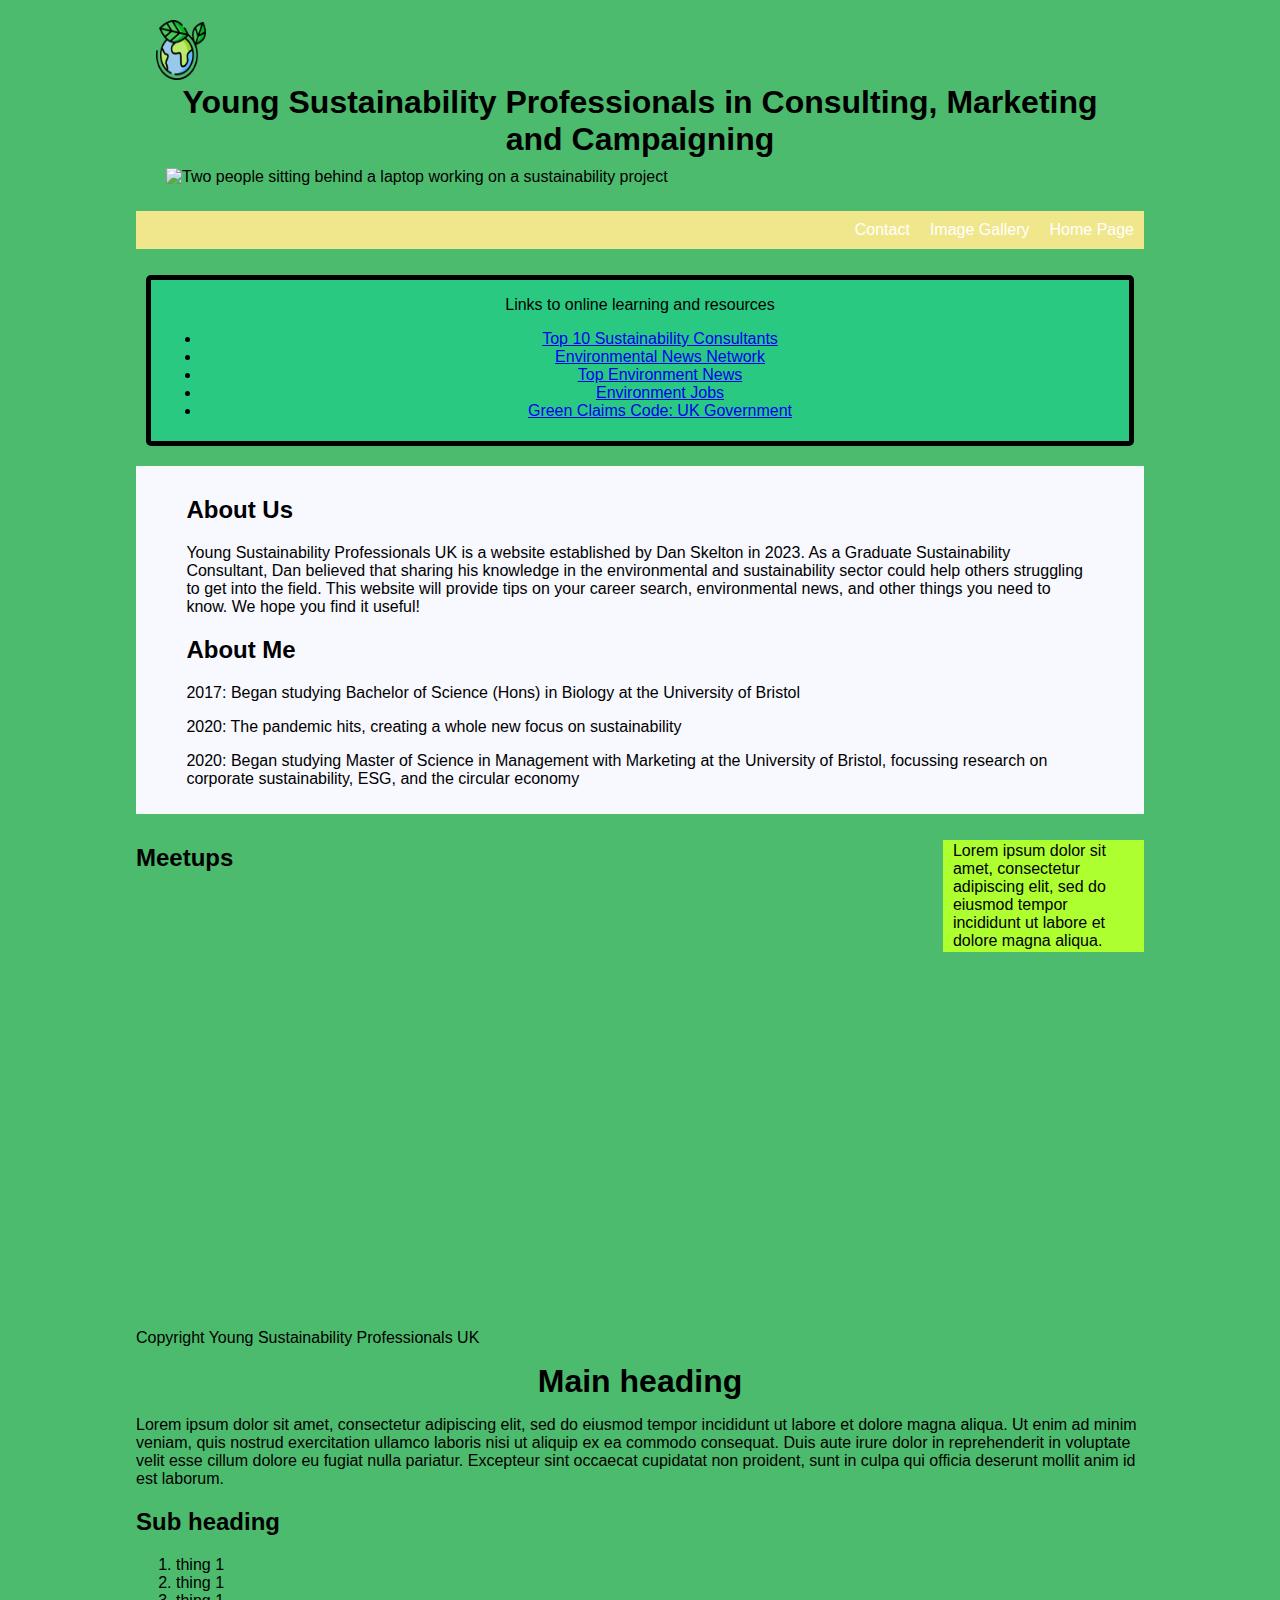
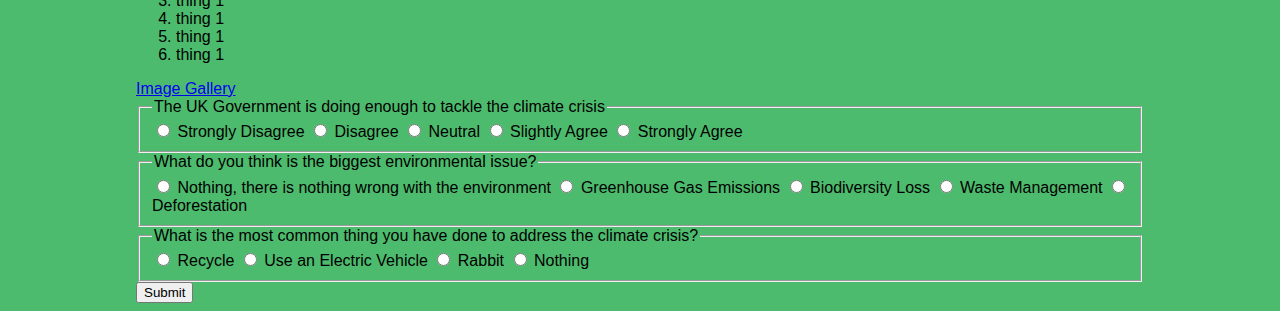
==== index.html @ 10ea26a8 "Add files via upload" ====
<!DOCTYPE html>

<html lang="en-gb">

<head>
    
<title>Home Page</title>

<meta charset="utf-8">

<meta name="viewport" content="width=device-width,initial-scale=1.0">

<meta name="description" content="Home page for Young Professionals working in Sustainability Consulting & Sustainability Marketing">
<meta name="keywords" content="sustainability, environmental social governance, CSR, corporate social responsibility, ESG, net zero, carbon, consultancy, environmental science, greenwashing, green marketing, communications, marketing, public relations, consultants, careers, career advice, graduates, graduate scheme, young professionals, green buildings, recycle, recycling, environmental, ecology, climate change, circular economy, climate news, biodiversity, jobs, job tips, climate tech, electric vehicles, EVs, environmental news">

<link rel="icon" type="image/png" href="planet-earth.png" style = "width:50px; height:60px;">

<link rel="stylesheet" href="style.css">
<link rel="stylesheet" href="style2.css">
<script src="script.js"></script>

</head>



<body> 

    


     <header class="header"> 

        <img src="planet-earth.png" alt="Logo" style= "width:50px; height:60px;">

        <h1> Young Sustainability Professionals in Consulting, Marketing and Campaigning </h1>

        <img id="home-image" src="https://back.3blmedia.com/sites/default/files/styles/ratio_3_2/public/triplepundit/wide/sustainability-consulting.jpg" alt="Two people sitting behind a laptop working on a sustainability project">


     </header>

     <nav class="nav"> 

         <ul>
    
            <li> Home Page </li>
            <li> Image Gallery </li>
            <li> Contact </li>



         </ul>
     



     </nav>


     <main class="grid-container">


         <section class="grid-item-1">

             <h2> About Us </h2>
                 <p>   Young Sustainability Professionals UK is a website established by Dan Skelton in 2023. As a Graduate Sustainability Consultant, Dan believed that sharing his knowledge in the environmental and sustainability sector could help others struggling to get into the field. 
                 This website will provide tips on your career search, environmental news, and other things you need to know. We hope you find it useful! </p>


            <h2> About Me </h2>
                 <p> 2017: Began studying Bachelor of Science (Hons) in Biology at the University of Bristol </p>
                 <p> 2020: The pandemic hits, creating a whole new focus on sustainability </p>
                 <p> 2020: Began studying Master of Science in Management with Marketing at the University of Bristol, focussing research on corporate sustainability, ESG, and the circular economy</p>
            




         </section>

         <h2> Meetups</h2>

         <p class="grid-item-3"> Lorem ipsum dolor sit amet, consectetur adipiscing elit, 
              sed do eiusmod tempor incididunt ut labore et dolore magna aliqua. </p>

         <section class="grid-item-2">



            <iframe width="560" height="315" src="https://www.youtube.com/embed/PO9IYVHEWyw?si=kNmO4LmiDdNYXeu-" title="YouTube video player" frameborder="0" allow="accelerometer; autoplay; clipboard-write; encrypted-media; gyroscope; picture-in-picture; web-share" allowfullscreen></iframe>

            
         </section>


         <!-- <section class="grid-item-3"> </section> -->
         

         <aside class="grid-item-4">
            <p> Links to online learning and resources </p>

            <ul> 

                <li> <a  href="https://sustainabilitymag.com/top10/top-10-sustainability-consultants" target="_blank">Top 10 Sustainability Consultants</a> </li>
                <li> <a  href="https://www.enn.com/" target="_blank">Environmental News Network</a> </li>
                <li> <a  href="https://www.sciencedaily.com/news/top/environment/" target="_blank">Top Environment News</a> </li>
                <li> <a  href="https://www.environmentjob.co.uk/jobs" target="_blank">Environment Jobs</a> </li>
                <li> <a  href="https://greenclaims.campaign.gov.uk/" target="_blank">Green Claims Code: UK Government </a> </li>
                



            </ul>





         </aside>



     </main>

     <footer>


          <p> Copyright Young Sustainability Professionals UK </p>

     </footer>

       



     <h1> 

     Main heading

     </h1>
     
        <p> Lorem ipsum dolor sit amet, consectetur adipiscing elit, 
        sed do eiusmod tempor incididunt ut labore et dolore magna aliqua. 
        Ut enim ad minim veniam, quis nostrud exercitation ullamco laboris 
        nisi ut aliquip ex ea commodo consequat. Duis aute irure dolor in reprehenderit 
        in voluptate velit esse cillum dolore eu fugiat nulla pariatur. 
        Excepteur sint occaecat cupidatat non proident, sunt in culpa qui 
        officia deserunt mollit anim id est laborum.</p>

     <h2> Sub heading</h2>

     <ol>
         <li>thing 1</li>
         <li>thing 1</li>
         <li>thing 1</li>
         <li>thing 1</li>
         <li>thing 1</li>
         <li>thing 1</li>
     </ol>

     <a href="gallery.html"> Image Gallery </a>

     <br>


     <main class="grid-container">


        <section class="quiz">


            <form name="quiz">


                <fieldset>
                    <legend> The UK Government is doing enough to tackle the climate crisis</legend>

                    <input type="radio" name="sustainability" id="Strongly disagree" value="Strongly disagree">
                    <label for="Strongly disagree">Strongly Disagree</label>

                    <input type="radio" name="sustainability" id="Disagree" value="Disagree">
                    <label for="Disagree">Disagree</label>

                    <input type="radio" name="sustainability" id="Neutral" value="Neutral">
                    <label for="Neutral">Neutral</label>

                    <input type="radio" name="sustainability" id="Slightly agree" value="Slightly agree">
                    <label for="Slightly Agree">Slightly Agree</label>

                    <input type="radio" name="sustainability" id="Strongly agree" value="Strongly agree">
                    <label for="Strongly agree">Strongly Agree</label>

                </fieldset>

                <fieldset>
                    <legend> What do you think is the biggest environmental issue?</legend>

                    <input type="radio" name="environmental issues" id="Nothing, there is nothing wrong with the environment" value="Nothing, there is nothing wrong with the environment">
                    <label for="Nothing, there is nothing wrong with the environment">Nothing, there is nothing wrong with the environment</label>

                    <input type="radio" name="environmental issues" id="greenhouse gas emissions" value="greenhouse gas emissions">
                    <label for="greenhouse gas emissions">Greenhouse Gas Emissions</label>

                    <input type="radio" name="environmental issues" id="Biodiversity Loss" value="Biodiversity Loss">
                    <label for="Biodiversity Loss">Biodiversity Loss</label>

                    <input type="radio" name="environmental issues" id="Waste management" value="Waste management">
                    <label for="Waste Management">Waste Management</label>

                    <input type="radio" name="environmental issues" id="Deforestation" value="Deforestation">
                    <label for="Deforestation">Deforestation</label>

                </fieldset>

                <fieldset>

                    <legend> What is the most common thing you have done to address the climate crisis?</legend>

                    <input type="radio" name="Environmental Behaviours" id="Recycle" value="Recycle">
                    <label for="Recycle">Recycle</label>

                    <input type="radio" name="Environmental Behaviours" id="Use an electric vehicle" value="Use an electric vehicle">
                    <label for="Use an electric vehicle">Use an Electric Vehicle</label>
                    
                    <input type="radio" name="Environmental Behaviours" id="rabbit" value="rabbit">
                    <label for="rabbit">Rabbit</label>

                    <input type="radio" name="Environmental Behaviours" id="Nothing" value="Nothing">
                    <label for="Nothing">Nothing</label>
                </fieldset>
                <button type="button" onclick="checkAnswers()">Submit</button>
            </form>
        </section>
    </main>


</body>


</html>
---- style.css ----
body {


     font-family:'Lucida Sans', 'Lucida Sans Regular', 'Lucida Grande', 'Lucida Sans Unicode', Geneva, Verdana, sans-serif;

     padding-left: 10%;
     padding-right: 10%;
     background-color:rgb(77, 187, 109);
     color:black; 



}

.header {

    margin: 20px;



}

.header {margin: 20px;}


.nav > ul {

    overflow: hidden;
    list-style-type: none;
    background-color:khaki;

}


.nav > ul > li {


    float: right;
    display: block;
    color: white;
    text-align: center;
    padding: 10px;
}


.nav > ul > li > a {


    text-decoration: none;
    color: white;
}

img {

    max-width: 100%;

}
---- style2.css ----
.grid-container {

    display: grid;
    gap: 10px;
    grid-template-columns: repeat (4, 1fr);
}



.grid-item-1 {

    grid-column: 1 / span 3;
    background-color:ghostwhite;
    padding: 1% 5%;
}


.grid-item-2 {

    grid-column: 1 / span 2;
    padding: 1% 10%;
}

.grid-item-3 { 

    grid-column: 3 / span 1;
    background-color:greenyellow;
    padding: 1% 5%;
}


.grid-item-4 { 

    grid-area: 1 / 4 / 3 / 4;
    grid-column: 1 / span 3;
    border-style: solid;
    border-width: 5px;
    border-radius: 5px;
    padding: 0px 10px 5px;
    margin: 10px;
    text-align: center;
    background-color:rgb(42, 201, 130);

}

h1 {
margin: 0 auto;
text-align: center;

}

#home-image {
    margin: 0 auto;
    padding: 10px 10px 5px;
    align-items: center;

}
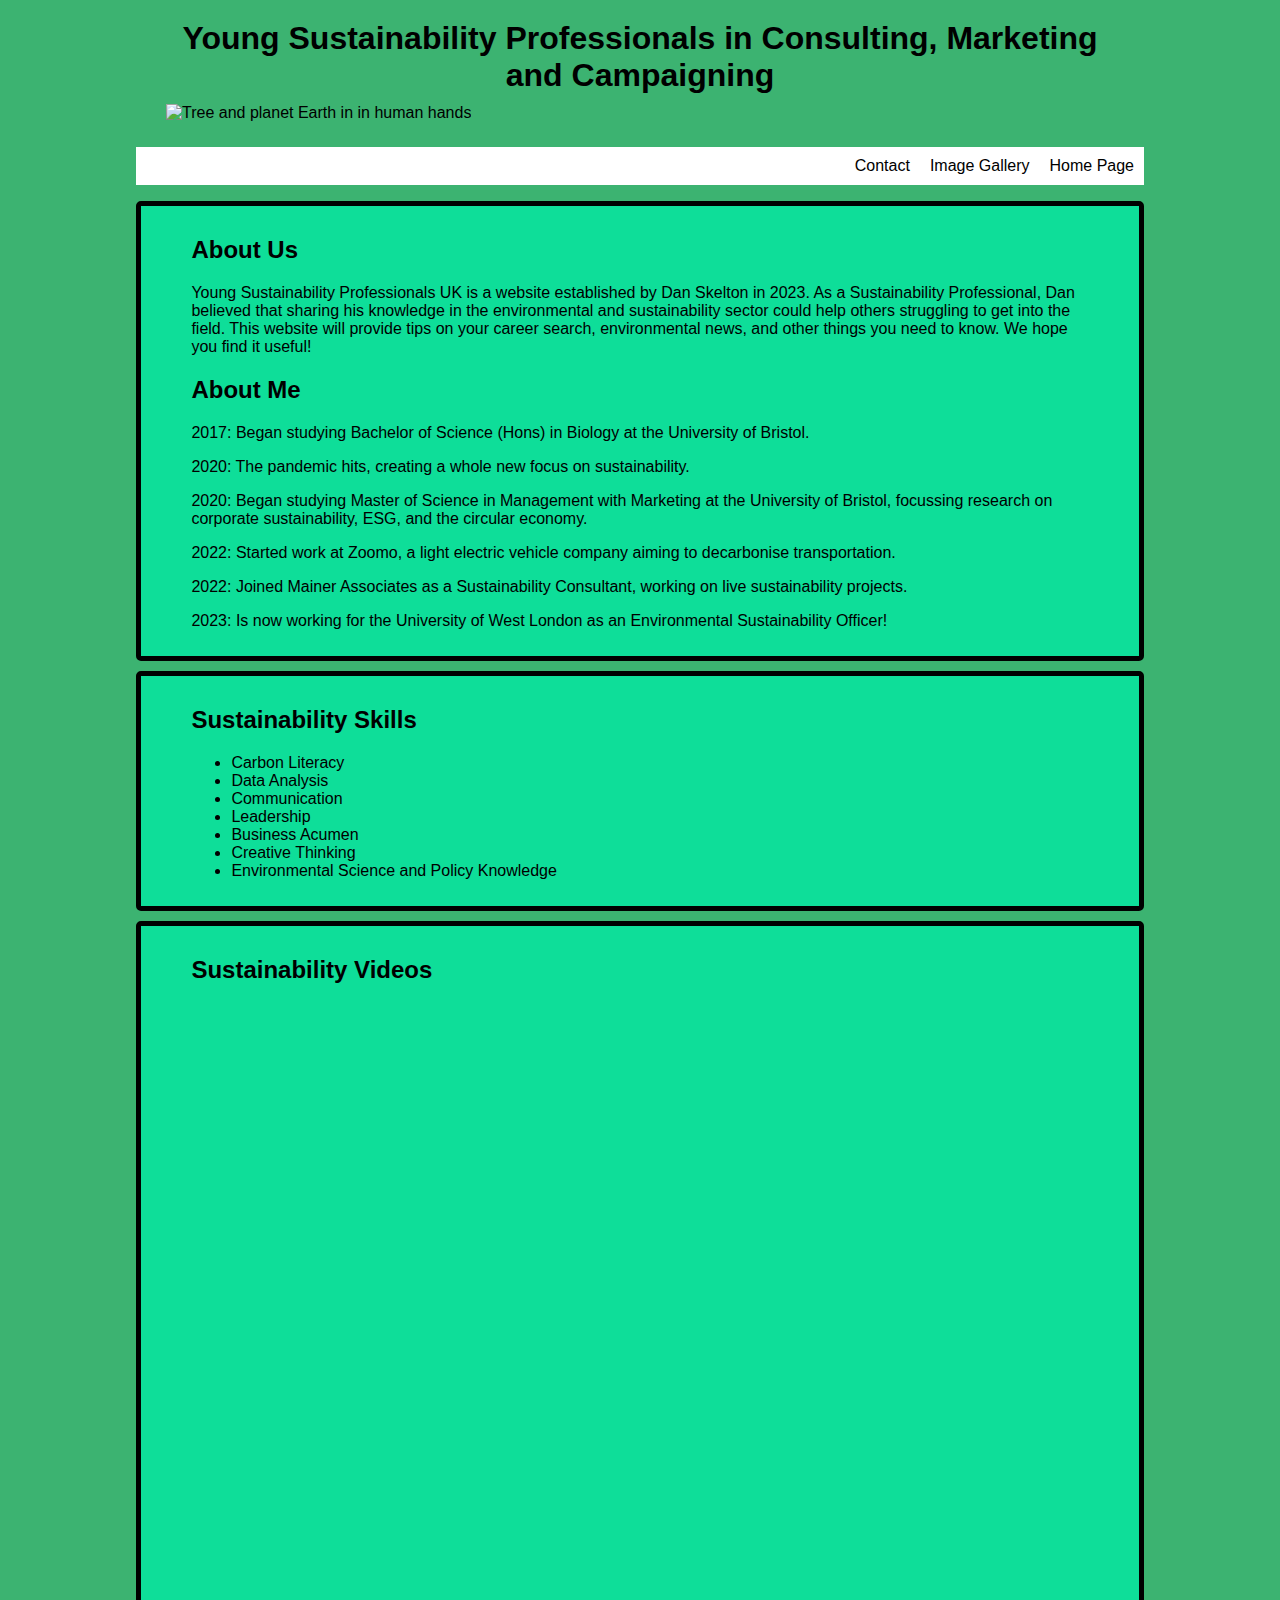
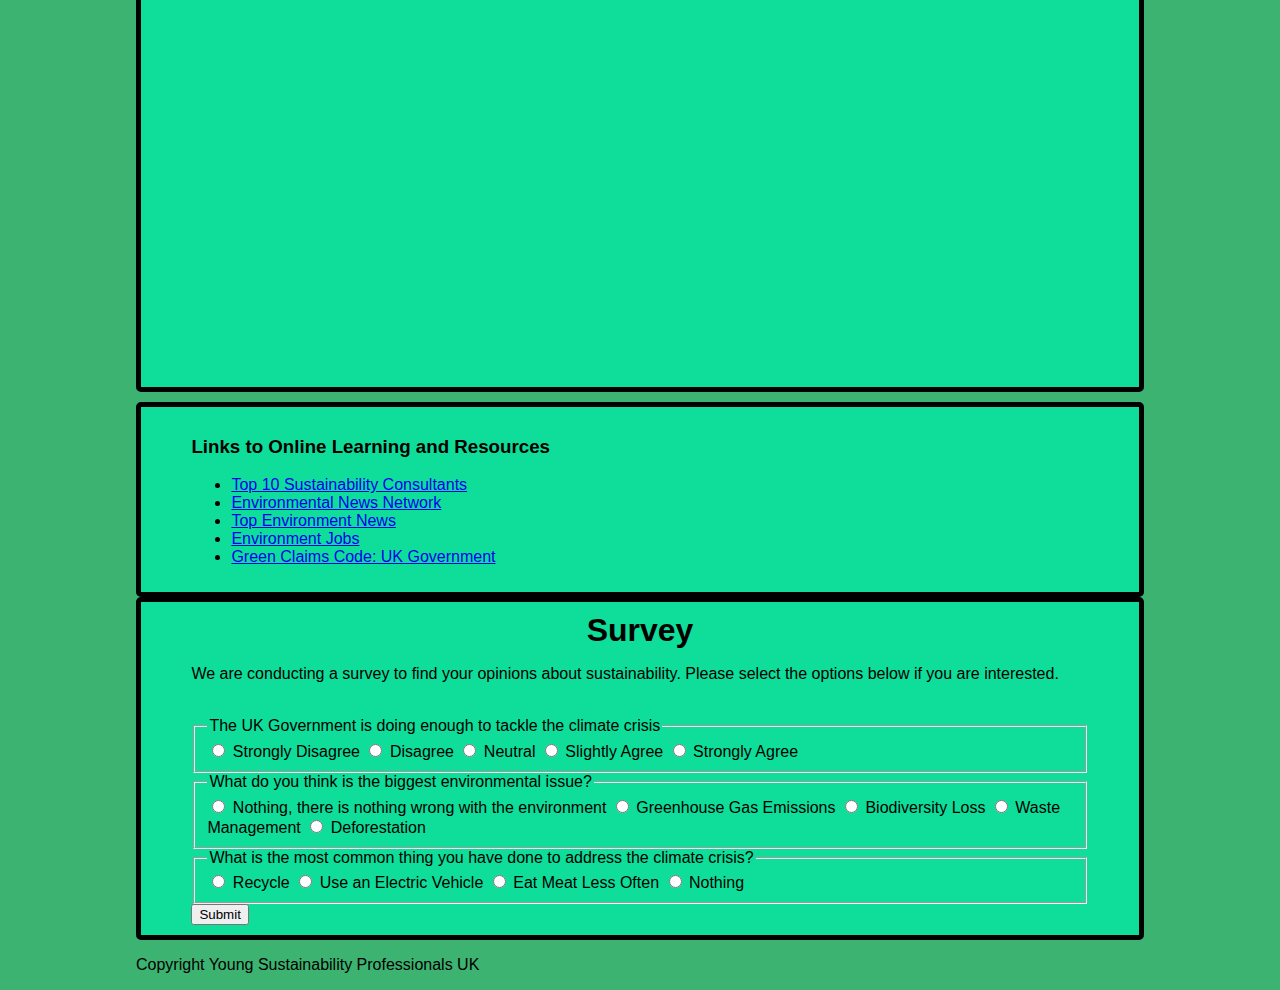
==== commit 0ca23ea9: "Add files via upload" ====
--- a/index.html
+++ b/index.html
@@ -30,11 +30,9 @@
 
      <header class="header"> 
 
-        <img src="planet-earth.png" alt="Logo" style= "width:50px; height:60px;">
-
         <h1> Young Sustainability Professionals in Consulting, Marketing and Campaigning </h1>
 
-        <img id="home-image" src="https://back.3blmedia.com/sites/default/files/styles/ratio_3_2/public/triplepundit/wide/sustainability-consulting.jpg" alt="Two people sitting behind a laptop working on a sustainability project">
+        <img id="home-image" src="https://global.videojet.com/wp-content/uploads/dam/image/misc/ehs/sustainability-home-header-hands-tree-globe.jpg?w=1060&quality=80" alt="Tree and planet Earth in in human hands">
 
 
      </header>
@@ -63,14 +61,17 @@
          <section class="grid-item-1">
 
              <h2> About Us </h2>
-                 <p>   Young Sustainability Professionals UK is a website established by Dan Skelton in 2023. As a Graduate Sustainability Consultant, Dan believed that sharing his knowledge in the environmental and sustainability sector could help others struggling to get into the field. 
+                 <p>   Young Sustainability Professionals UK is a website established by Dan Skelton in 2023. As a Sustainability Professional, Dan believed that sharing his knowledge in the environmental and sustainability sector could help others struggling to get into the field. 
                  This website will provide tips on your career search, environmental news, and other things you need to know. We hope you find it useful! </p>
 
 
             <h2> About Me </h2>
-                 <p> 2017: Began studying Bachelor of Science (Hons) in Biology at the University of Bristol </p>
-                 <p> 2020: The pandemic hits, creating a whole new focus on sustainability </p>
-                 <p> 2020: Began studying Master of Science in Management with Marketing at the University of Bristol, focussing research on corporate sustainability, ESG, and the circular economy</p>
+                 <p> 2017: Began studying Bachelor of Science (Hons) in Biology at the University of Bristol. </p>
+                 <p> 2020: The pandemic hits, creating a whole new focus on sustainability. </p>
+                 <p> 2020: Began studying Master of Science in Management with Marketing at the University of Bristol, focussing research on corporate sustainability, ESG, and the circular economy.</p>
+                 <p> 2022: Started work at Zoomo, a light electric vehicle company aiming to decarbonise transportation.</p>
+                 <p> 2022: Joined Mainer Associates as a Sustainability Consultant, working on live sustainability projects.</p>
+                 <p> 2023: Is now working for the University of West London as an Environmental Sustainability Officer!</p>
             
 
 
@@ -78,18 +79,35 @@
 
          </section>
 
-         <h2> Meetups</h2>
-
-         <p class="grid-item-3"> Lorem ipsum dolor sit amet, consectetur adipiscing elit, 
-              sed do eiusmod tempor incididunt ut labore et dolore magna aliqua. </p>
-
-         <section class="grid-item-2">
-
-
+         <section class="grid-item-5"> 
+
+         <h2> Sustainability Skills</h2>
+
+         <ul>
+            <li>Carbon Literacy</li>
+            <li>Data Analysis</li>
+            <li>Communication</li>
+            <li>Leadership</li>
+            <li>Business Acumen</li>
+            <li>Creative Thinking</li>
+            <li>Environmental Science and Policy Knowledge </li>
+
+        </ul>
+
+        </section>
+
+         <section class="grid-item-3"> 
+
+         <h2> Sustainability Videos </h2>
+
+         <p>
 
             <iframe width="560" height="315" src="https://www.youtube.com/embed/PO9IYVHEWyw?si=kNmO4LmiDdNYXeu-" title="YouTube video player" frameborder="0" allow="accelerometer; autoplay; clipboard-write; encrypted-media; gyroscope; picture-in-picture; web-share" allowfullscreen></iframe>
-
-            
+            <iframe width="560" height="315" src="https://www.youtube.com/embed/V-7TlEgtymQ?si=ycuJTDUnh5sH03Ou" title="YouTube video player" frameborder="0" allow="accelerometer; autoplay; clipboard-write; encrypted-media; gyroscope; picture-in-picture; web-share" allowfullscreen></iframe>
+            <iframe width="560" height="315" src="https://www.youtube.com/embed/uynhvHZUOOo?si=9Ih68EbfgNoJnEew" title="YouTube video player" frameborder="0" allow="accelerometer; autoplay; clipboard-write; encrypted-media; gyroscope; picture-in-picture; web-share" allowfullscreen></iframe>
+
+        </p>
+
          </section>
 
 
@@ -97,7 +115,9 @@
          
 
          <aside class="grid-item-4">
-            <p> Links to online learning and resources </p>
+
+            <h3> Links to Online Learning and Resources </h3>
+            
 
             <ul> 
 
@@ -122,43 +142,18 @@
 
      </main>
 
-     <footer>
-
-
-          <p> Copyright Young Sustainability Professionals UK </p>
-
-     </footer>
-
-       
-
-
+
+     <section class="grid-item-6"> 
 
      <h1> 
 
-     Main heading
+     Survey
 
      </h1>
      
-        <p> Lorem ipsum dolor sit amet, consectetur adipiscing elit, 
-        sed do eiusmod tempor incididunt ut labore et dolore magna aliqua. 
-        Ut enim ad minim veniam, quis nostrud exercitation ullamco laboris 
-        nisi ut aliquip ex ea commodo consequat. Duis aute irure dolor in reprehenderit 
-        in voluptate velit esse cillum dolore eu fugiat nulla pariatur. 
-        Excepteur sint occaecat cupidatat non proident, sunt in culpa qui 
-        officia deserunt mollit anim id est laborum.</p>
-
-     <h2> Sub heading</h2>
-
-     <ol>
-         <li>thing 1</li>
-         <li>thing 1</li>
-         <li>thing 1</li>
-         <li>thing 1</li>
-         <li>thing 1</li>
-         <li>thing 1</li>
-     </ol>
-
-     <a href="gallery.html"> Image Gallery </a>
+        <p> We are conducting a survey to find your opinions about sustainability. Please select the options below if you are interested.</p>
+
+     
 
      <br>
 
@@ -222,8 +217,8 @@
                     <input type="radio" name="Environmental Behaviours" id="Use an electric vehicle" value="Use an electric vehicle">
                     <label for="Use an electric vehicle">Use an Electric Vehicle</label>
                     
-                    <input type="radio" name="Environmental Behaviours" id="rabbit" value="rabbit">
-                    <label for="rabbit">Rabbit</label>
+                    <input type="radio" name="Environmental Behaviours" id="Eat meat less often" value="Eat meat less often">
+                    <label for="Eat meat less often">Eat Meat Less Often</label>
 
                     <input type="radio" name="Environmental Behaviours" id="Nothing" value="Nothing">
                     <label for="Nothing">Nothing</label>
@@ -231,10 +226,21 @@
                 <button type="button" onclick="checkAnswers()">Submit</button>
             </form>
         </section>
+    </section>
     </main>
+    
 
 
 </body>
 
 
+
+<footer>
+
+
+    <p> Copyright Young Sustainability Professionals UK </p>
+
+</footer>
+
+
 </html>--- a/style.css
+++ b/style.css
@@ -5,7 +5,7 @@
 
      padding-left: 10%;
      padding-right: 10%;
-     background-color:rgb(77, 187, 109);
+     background-color: mediumseagreen;
      color:black; 
 
 
@@ -20,14 +20,15 @@
 
 }
 
-.header {margin: 20px;}
 
 
 .nav > ul {
 
     overflow: hidden;
     list-style-type: none;
-    background-color:khaki;
+    background-color: white
+    
+    
 
 }
 
@@ -37,7 +38,7 @@
 
     float: right;
     display: block;
-    color: white;
+    color: black;
     text-align: center;
     padding: 10px;
 }
--- a/style2.css
+++ b/style2.css
@@ -11,8 +11,11 @@
 .grid-item-1 {
 
     grid-column: 1 / span 3;
-    background-color:ghostwhite;
+    background-color:rgb(14, 222, 153);
     padding: 1% 5%;
+    border-style: solid;
+    border-width: 5px;
+    border-radius: 5px;
 }
 
 
@@ -24,24 +27,46 @@
 
 .grid-item-3 { 
 
-    grid-column: 3 / span 1;
-    background-color:greenyellow;
+    grid-column: 1 / span 3;
+    background-color:rgb(14, 222, 153);
     padding: 1% 5%;
+    border-style: solid;
+    border-width: 5px;
+    border-radius: 5px;
 }
 
 
 .grid-item-4 { 
 
-    grid-area: 1 / 4 / 3 / 4;
     grid-column: 1 / span 3;
+    background-color:rgb(14, 222, 153);
+    padding: 1% 5%;
     border-style: solid;
     border-width: 5px;
     border-radius: 5px;
-    padding: 0px 10px 5px;
-    margin: 10px;
-    text-align: center;
-    background-color:rgb(42, 201, 130);
 
+}
+
+.grid-item-5 {
+
+    grid-column: 1 / span 3;
+    background-color:rgb(14, 222, 153);
+    padding: 1% 5%;
+    border-style: solid;
+    border-width: 5px;
+    border-radius: 5px;
+
+}
+
+
+.grid-item-6 {
+
+    grid-column: 1 / span 3;
+    background-color:rgb(14, 222, 153);
+    padding: 1% 5%;
+    border-style: solid;
+    border-width: 5px;
+    border-radius: 5px;
 }
 
 h1 {
